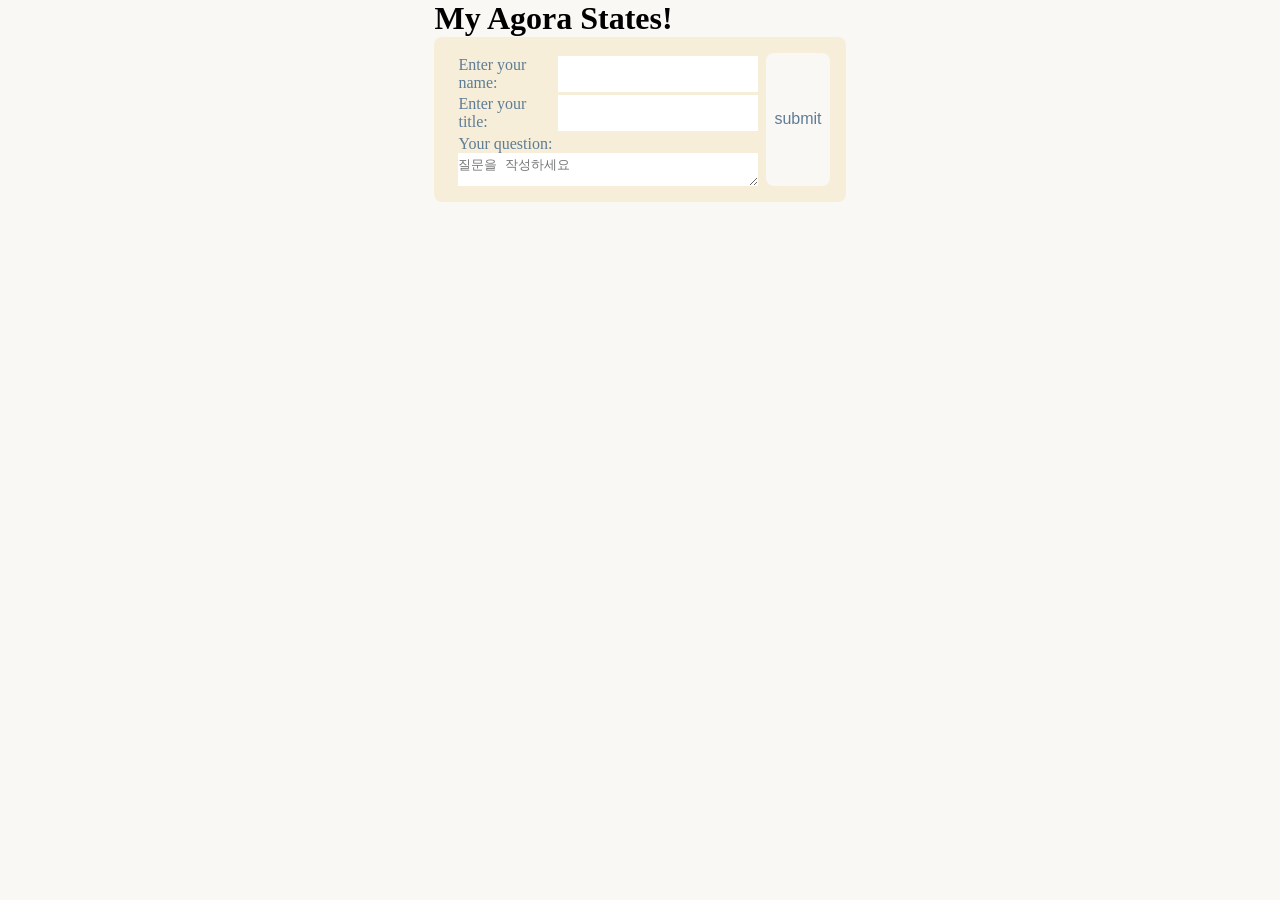
==== docs/index.html @ 12f250e0 "Add files via upload" ====
<!DOCTYPE html>
<html lang="ko">
<head>
    <meta charset="UTF-8">
    <meta http-equiv="X-UA-Compatible" content="IE=edge">
    <meta name="viewport" content="width=device-width, initial-scale=1.0">
    <title>React - Web</title>
<script defer src="app.bundle.js"></script><link href="main.css" rel="stylesheet"></head>
<body>
    <div id="root"></div>
    <script src="../dist/app.bundle.js"></script>
</body>
</html>
---- docs/main.css ----
/*!*****************************************************************!*\
  !*** css ./node_modules/css-loader/dist/cjs.js!./src/index.css ***!
  \*****************************************************************/
/* TODO: 보기 좋은 나만의 아고라 스테이츠를 위해서 CSS를 수정하세요. */
:root {
  --background: #faf8f4;
  --surface: #ffffff;
  --primary: #5e7c96;
  --secondary: #DA7F8F;
  --form-surface: #f6eed8;
  --visited: #E1E5EA;
  --link: #A7BBC7;
}

* {
  margin: 0;
  padding: 0;
  box-sizing: border-box;
}

button,
input,
textarea {
    font-size: 100%; /* 1 */
    vertical-align: baseline; /* 3 */
    line-height: normal;
    vertical-align: middle; /* 3 */
}

body {
  background-color: var(--background);
  display: flex;
  justify-content: center;
  align-items: center;
}

main {
  padding: 5vh 0;
  border-radius: 5px;
}

ul.discussions__container {
  max-height: 75vh;
  overflow: auto;
}

main > * {
  padding: 0.5rem;
}

main > h1 {
  text-align: center;
  color: var(--primary);
}

h2 {
  font-size: 1.1rem;
}

h2 > a {
  color: var(--link);
}

h2 > a:visited {
  color: var(--visited);
}

h2 > a:hover {
  color: var(--secondary);
}

form.form {
  padding: 1rem;
  border-radius: 0.5rem;
  background-color: var(--form-surface);
  display: flex;
  flex-direction: row;
  justify-content: space-between;
  color: var(--primary);
}

div.form__input--wrapper {
  flex: 8 0 auto;
  padding: 0 0.5rem;
}

div.form__input--name,
div.form__input--title {
  display: flex;
  justify-content: space-between;
  border: 0;
  padding-top: 0.2rem;
}

div.form__input--name > label,
div.form__input--title > label {
  border: 0;
  width: 100px;
  flex: 4 0 0;
}

div.form__input--name > input,
div.form__input--title > input {
  border: 0;
  flex: 6 0 0;
}

div.form__textbox {
  display: flex;
  flex-direction: column;
}

div.form__textbox > label,
div.form__textbox > textarea {
  padding-top: 0.2rem;
  border: 0;
}

div.form__submit {
  display: flex;
  flex: 2 0 auto;
}

div.form__submit > input {
  border: 0;
  color: var(--primary);
  background-color: var(--background);
  border-radius: 0.5rem;
  padding: 0.5rem;
  flex: 1 0 0;
}

div.form__submit > input:hover,
div.form__submit > input:active {
  color: var(--background);
  background-color: var(--secondary);
}

li.discussion__container {
  display: flex;
  justify-content: space-between;
  flex-direction: row;
  width: 540px;
  margin-bottom: 0.5rem;
  background-color: var(--surface);
  border-radius: 5px;
  list-style-type: none;
}

li.discussion__container > div {
  /* padding: 0.5rem; */
}

div.discussion__avatar--wrapper {
  display: flex;
  justify-content: center;
  align-items: center;
  flex: 0 0 0;
  padding: 1rem;
}

div.discussion__avatar--wrapper > img {
  width: 48px;
  border-radius: 100%;
}

div.discussion__content {
  display: flex;
  justify-content: space-between;
  flex-direction: column;
  flex: 1 0 0;
  padding: 0.5rem;
}

h2.discussion__title {
  padding-top: 0.5rem;
}

div.discussion__information {
  padding: 1rem 0.5rem 0 0.5rem;
  text-align: right;
  color: var(--primary);
}

div.discussion__answered {
  flex: 0 0 0;
  display: flex;
  justify-content: center;
  align-items: center;
  font-size: 2rem;
  padding: 0.5rem;
  color: var(--primary);
}
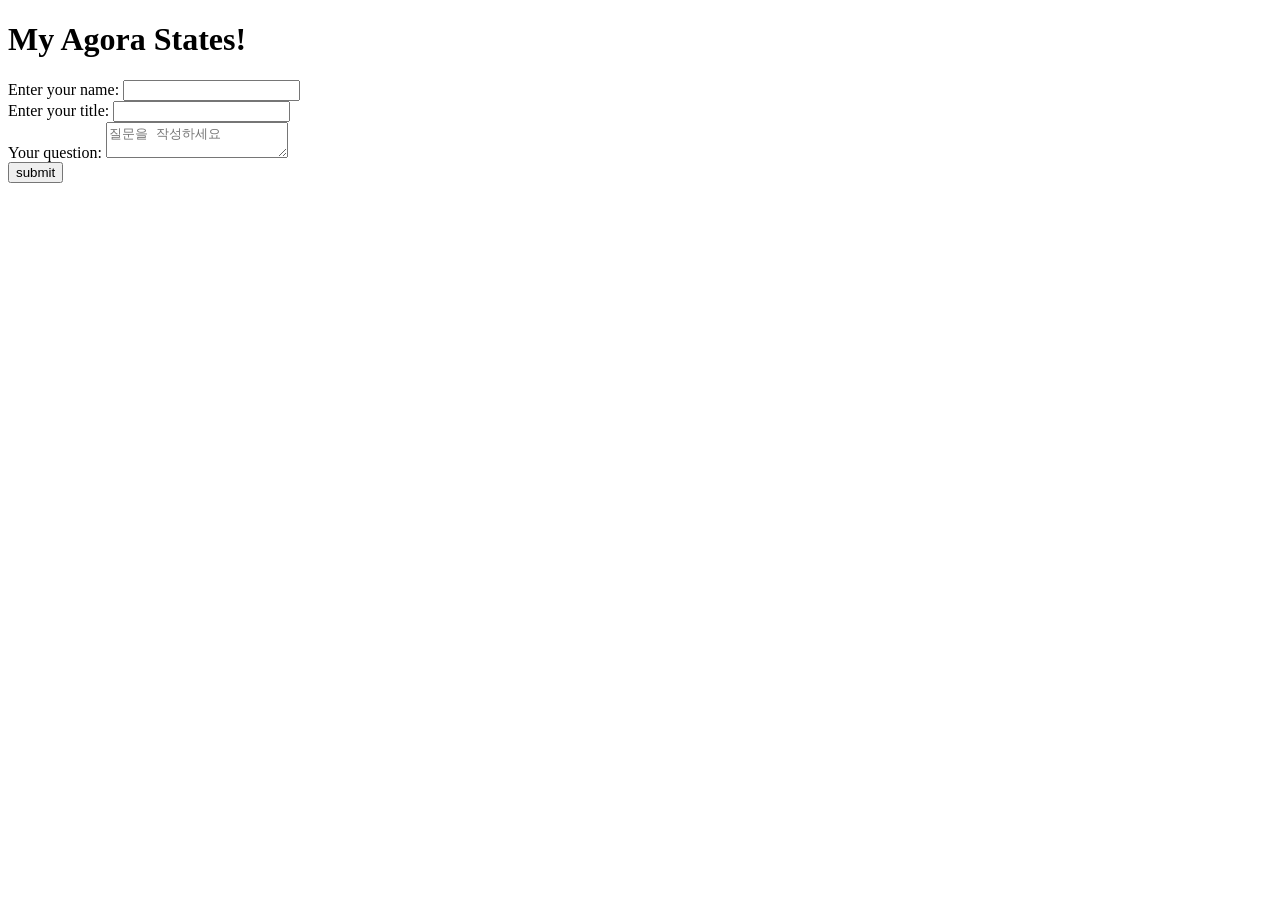
==== commit fb96daca: "Rename docs/docs/index.html to docs/index.html" ====
--- a/docs/index.html
+++ b/docs/index.html
@@ -10,4 +10,4 @@
     <div id="root"></div>
     <script src="../dist/app.bundle.js"></script>
 </body>
-</html>+</html>
